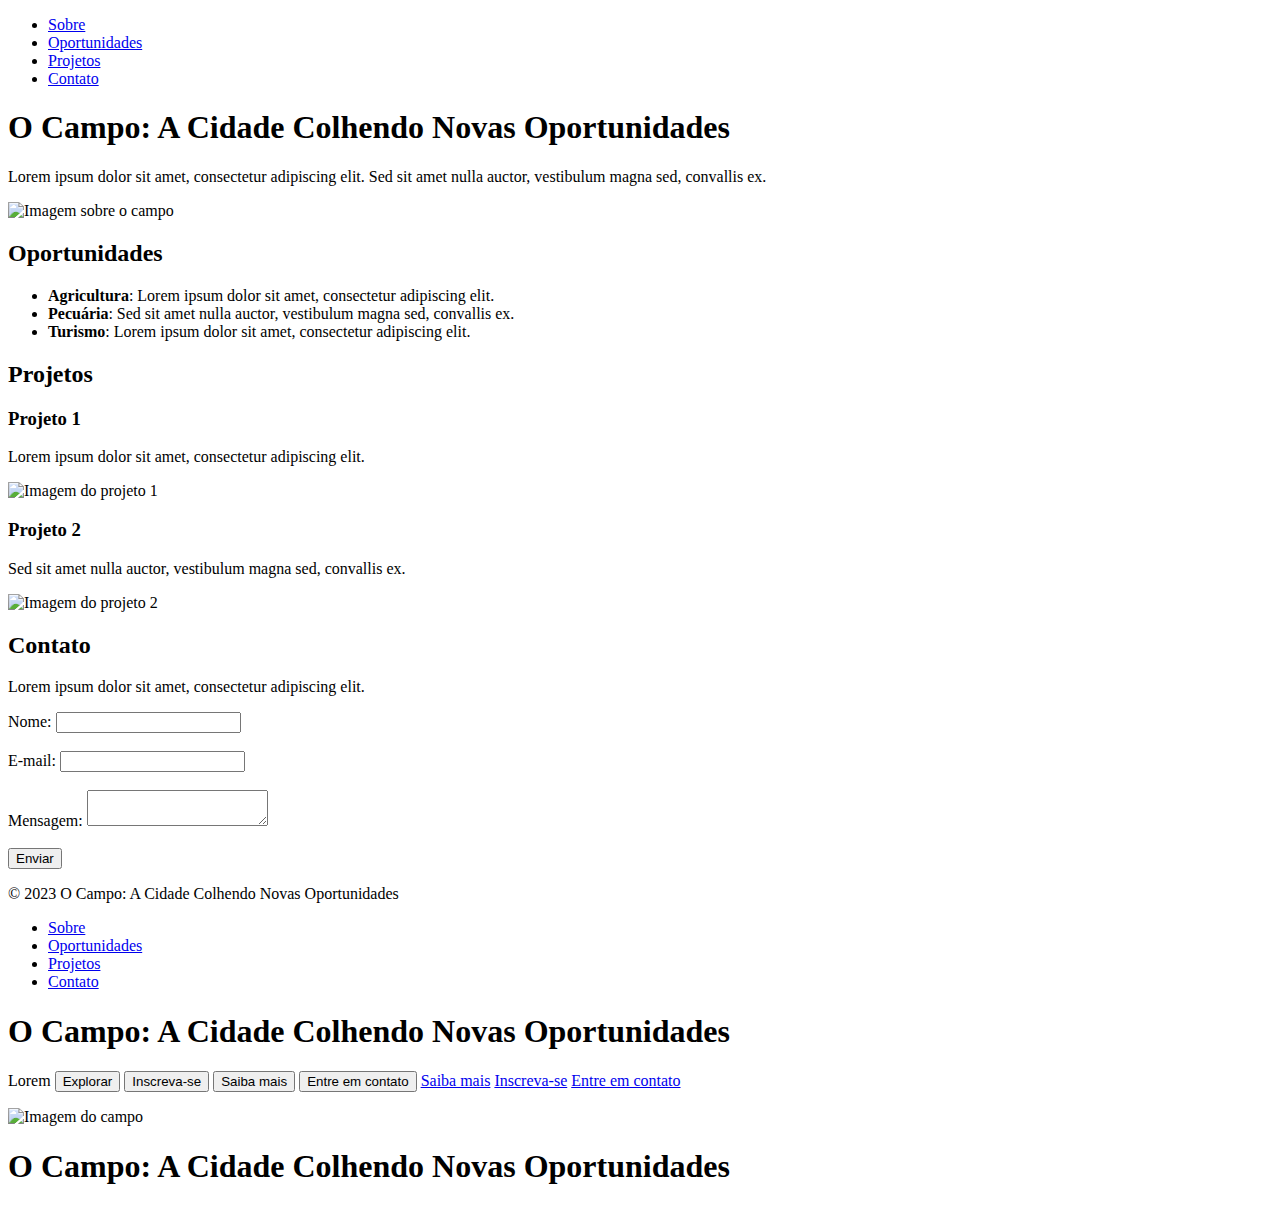
==== index.html @ 2dc2dd36 "Rename style.html to index.html" ====
<!DOCTYPE html>
<html lang="pt-BR">
<head>
    <meta charset="UTF-8">
    <meta name="viewport" content="width=device-width, initial-scale=1.0">
    <title>O Campo: A Cidade Colhendo Novas Oportunidades</title>
    <link rel="stylesheet" href="estilo.css">
</head>
<body>
    <header>
        <nav>
            <ul>
                <li><a href="#sobre">Sobre</a></li>
                <li><a href="#oportunidades">Oportunidades</a></li>
                <li><a href="#projetos">Projetos</a></li>
                <li><a href="#contato">Contato</a></li>
            </ul>
        </nav>
    </header>
    <main>
        <section id="sobre">
            <h1>O Campo: A Cidade Colhendo Novas Oportunidades</h1>
            <p>Lorem ipsum dolor sit amet, consectetur adipiscing elit. Sed sit amet nulla auctor, vestibulum magna sed, convallis ex.</p>
            <img src="imagem-sobre.jpg" alt="Imagem sobre o campo">
        </section>
        <section id="oportunidades">
            <h2>Oportunidades</h2>
            <ul>
                <li><strong>Agricultura</strong>: Lorem ipsum dolor sit amet, consectetur adipiscing elit.</li>
                <li><strong>Pecuária</strong>: Sed sit amet nulla auctor, vestibulum magna sed, convallis ex.</li>
                <li><strong>Turismo</strong>: Lorem ipsum dolor sit amet, consectetur adipiscing elit.</li>
            </ul>
        </section>
        <section id="projetos">
            <h2>Projetos</h2>
            <div class="projeto">
                <h3>Projeto 1</h3>
                <p>Lorem ipsum dolor sit amet, consectetur adipiscing elit.</p>
                <img src="imagem-projeto1.jpg" alt="Imagem do projeto 1">
            </div>
            <div class="projeto">
                <h3>Projeto 2</h3>
                <p>Sed sit amet nulla auctor, vestibulum magna sed, convallis ex.</p>
                <img src="imagem-projeto2.jpg" alt="Imagem do projeto 2">
            </div>
        </section>
        <section id="contato">
            <h2>Contato</h2>
            <p>Lorem ipsum dolor sit amet, consectetur adipiscing elit.</p>
            <form>
                <label for="nome">Nome:</label>
                <input type="text" id="nome" name="nome"><br><br>
                <label for="email">E-mail:</label>
                <input type="email" id="email" name="email"><br><br>
                <label for="mensagem">Mensagem:</label>
                <textarea id="mensagem" name="mensagem"></textarea><br><br>
                <input type="submit" value="Enviar">
            </form>
        </section>
    </main>
    <footer>
        <p>&copy; 2023 O Campo: A Cidade Colhendo Novas Oportunidades</p>
    </footer>
</body>
</html>
<!-- index.html -->

<!DOCTYPE html>
<html lang="pt-BR">
<head>
    <meta charset="UTF-8">
    <meta name="viewport" content="width=device-width, initial-scale=1.0">
    <title>O Campo: A Cidade Colhendo Novas Oportunidades</title>
    <link rel="stylesheet" href="estilo.css">
</head>
<body>
    <header>
        <nav>
            <ul>
                <li><a href="#sobre">Sobre</a></li>
                <li><a href="#oportunidades">Oportunidades</a></li>
                <li><a href="#projetos">Projetos</a></li>
                <li><a href="#contato">Contato</a></li>
            </ul>
        </nav>
    </header>
    <main>
        <section id="sobre">
            <h1>O Campo: A Cidade Colhendo Novas Oportunidades</h1>
            <p>Lorem
<!-- Botão padrão -->
<button class="btn">Explorar</button>

<!-- Botão primário -->
<button class="btn btn-primary">Inscreva-se</button>

<!-- Botão secundário -->
<button class="btn btn-secondary">Saiba mais</button>

<!-- Botão de contato -->
<button class="btn btn-contact">Entre em contato</button>
<!-- Link padrão -->
<a href="#" class="link">Saiba mais</a>

<!-- Link primário -->
<a href="#" class="link link-primary">Inscreva-se</a>

<!-- Link secundário -->
<a href="#" class="link link-secondary">Entre em contato</a>
<div class="campo-header">
  <img src="campo-image.jpg" alt="Imagem do campo" class="campo-image">
  <h1>O Campo: A Cidade Colhendo Novas Oportunidades</h1>
</div>
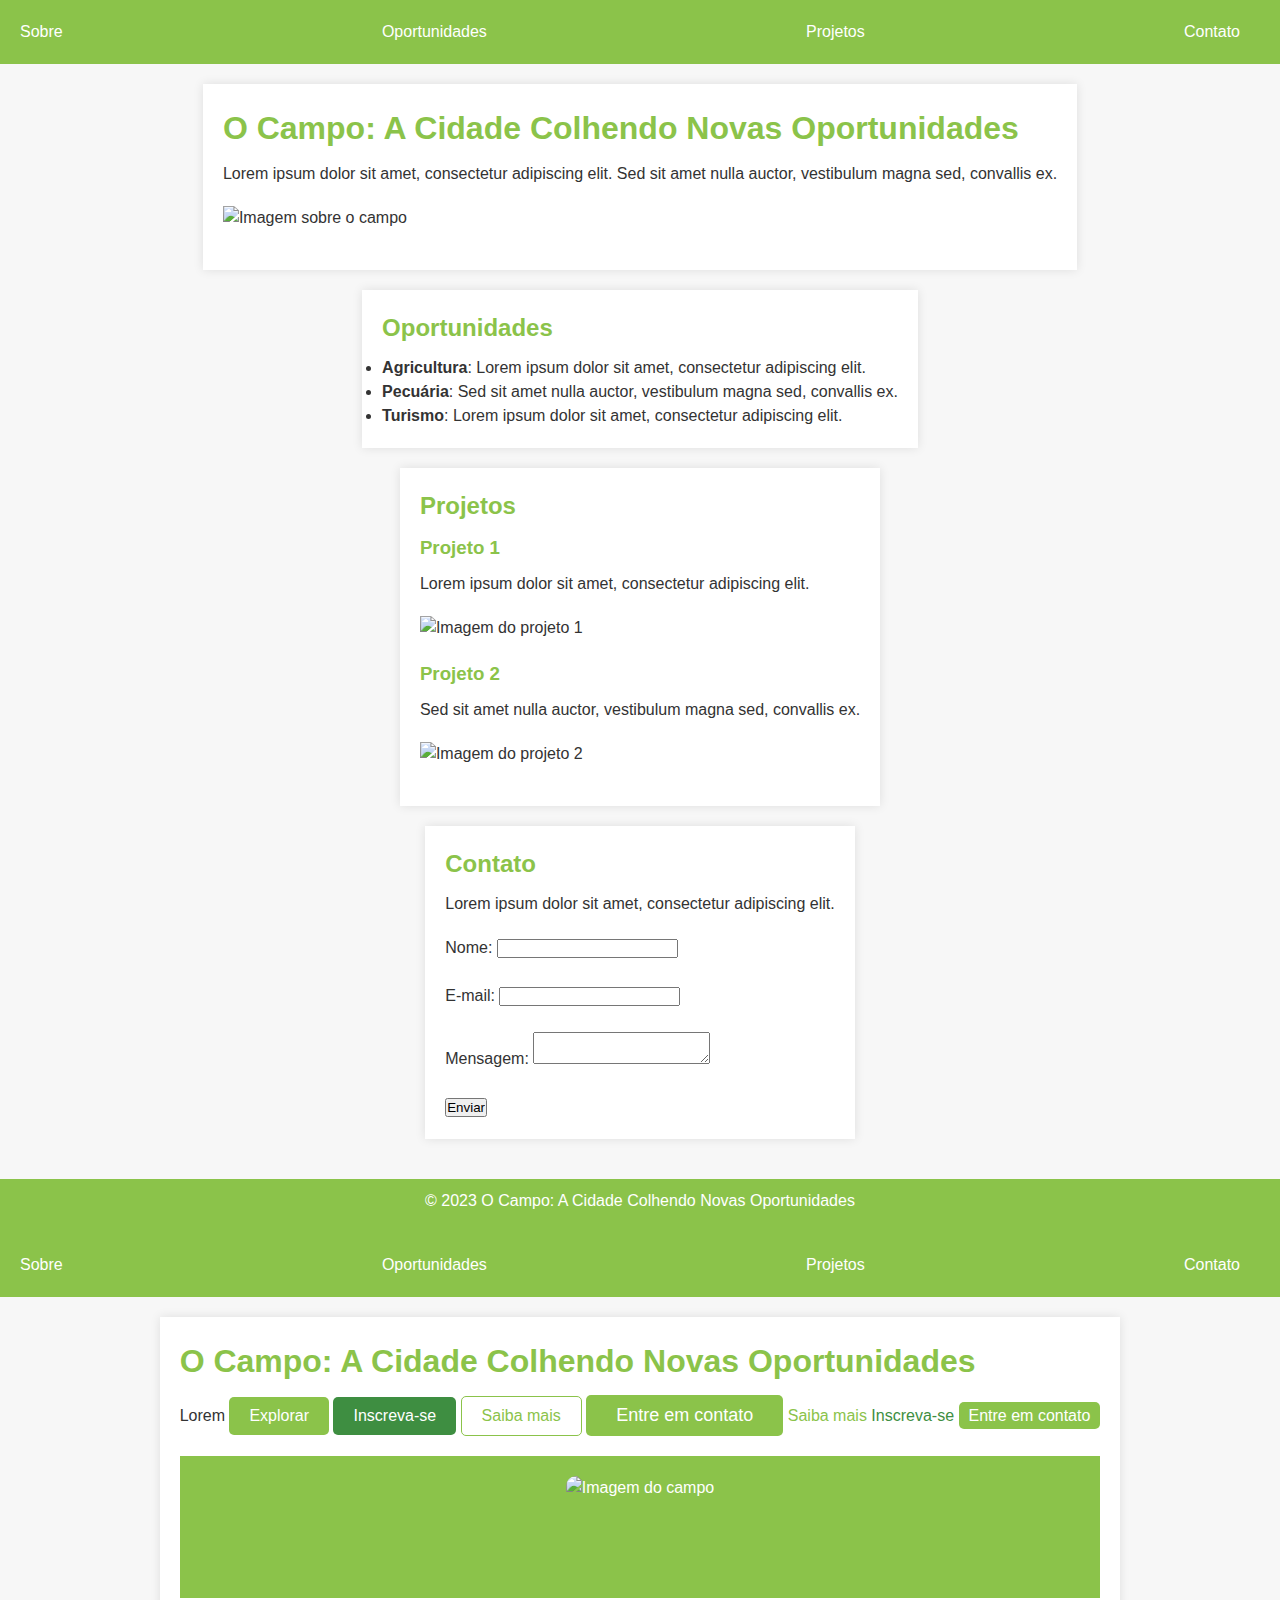
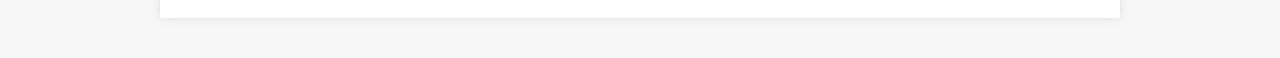
==== commit 8dcd3032: "Update index.html" ====
--- a/index.html
+++ b/index.html
@@ -4,7 +4,7 @@
     <meta charset="UTF-8">
     <meta name="viewport" content="width=device-width, initial-scale=1.0">
     <title>O Campo: A Cidade Colhendo Novas Oportunidades</title>
-    <link rel="stylesheet" href="estilo.css">
+    <link rel="stylesheet" href="style.css">
 </head>
 <body>
     <header>
--- a/style.css
+++ b/style.css
@@ -0,0 +1,336 @@
+/* estilo.css */
+
+/* Variáveis */
+:root {
+  --cor-principal: #8BC34A;
+  --cor-secundaria: #3E8E41;
+  --cor-fundo: #F7F7F7;
+  --cor-texto: #333333;
+  --fonte-principal: 'Open Sans', sans-serif;
+  --fonte-secundaria: 'Montserrat', sans-serif;
+}
+
+/* Reset */
+* {
+  box-sizing: border-box;
+  margin: 0;
+  padding: 0;
+}
+
+body {
+  font-family: var(--fonte-principal);
+  font-size: 16px;
+  line-height: 1.5;
+  color: var(--cor-texto);
+  background-color: var(--cor-fundo);
+}
+
+header {
+  background-color: var(--cor-principal);
+  padding: 20px;
+  text-align: center;
+}
+
+header nav ul {
+  list-style: none;
+  margin: 0;
+  padding: 0;
+  display: flex;
+  justify-content: space-between;
+}
+
+header nav ul li {
+  margin-right: 20px;
+}
+
+header nav a {
+  color: #fff;
+  text-decoration: none;
+  transition: color 0.2s ease;
+}
+
+header nav a:hover {
+  color: var(--cor-secundaria);
+}
+
+main {
+  display: flex;
+  flex-direction: column;
+  align-items: center;
+  padding: 20px;
+}
+
+section {
+  background-color: #fff;
+  padding: 20px;
+  margin-bottom: 20px;
+  box-shadow: 0 0 10px rgba(0, 0, 0, 0.1);
+}
+
+h1, h2, h3, h4, h5, h6 {
+  font-family: var(--fonte-secundaria);
+  font-weight: bold;
+  color: var(--cor-principal);
+  margin-bottom: 10px;
+}
+
+p {
+  margin-bottom: 20px;
+}
+
+img {
+  width: 100%;
+  height: auto;
+  margin-bottom: 20px;
+}
+
+.projetos {
+  display: flex;
+  flex-wrap: wrap;
+  justify-content: center;
+}
+
+.projetos.projeto {
+  width: 30%;
+  margin: 20px;
+  background-color: #fff;
+  padding: 20px;
+  box-shadow: 0 0 10px rgba(0, 0, 0, 0.1);
+}
+
+.projetos.projeto img {
+  width: 100%;
+  height: 150px;
+  object-fit: cover;
+  margin-bottom: 10px;
+}
+
+.projetos.projeto h3 {
+  font-size: 18px;
+  margin-bottom: 10px;
+}
+
+.projetos.projeto p {
+  font-size: 14px;
+  margin-bottom: 20px;
+}
+
+.contato {
+  background-color: var(--cor-principal);
+  padding: 20px;
+  text-align: center;
+  color: #fff;
+}
+
+.contato form {
+  display: flex;
+  flex-direction: column;
+  align-items: center;
+}
+
+.contato label {
+  margin-bottom: 10px;
+}
+
+.contato input,.contato textarea {
+  padding: 10px;
+  margin-bottom: 20px;
+  border: none;
+  border-radius: 5px;
+  width: 100%;
+}
+
+.contato input[type="submit"] {
+  background-color: var(--cor-secundaria);
+  color: #fff;
+  padding: 10px 20px;
+  border: none;
+  border-radius: 5px;
+  cursor: pointer;
+}
+
+.contato input[type="submit"]:hover {
+  background-color: var(--cor-principal);
+}
+
+footer {
+  background-color: var(--cor-principal);
+  padding: 10px;
+  text-align: center;
+  color: #fff;
+}
+
+footer p {
+  margin-bottom: 10px;
+}
+/* estilo.css */
+
+.btn {
+  background-color: var(--cor-principal);
+  color: #fff;
+  border: none;
+  padding: 10px 20px;
+  font-size: 16px;
+  cursor: pointer;
+  border-radius: 5px;
+  transition: background-color 0.2s ease;
+}
+
+.btn:hover {
+  background-color: var(--cor-secundaria);
+}
+
+.btn-primary {
+  background-color: var(--cor-secundaria);
+  color: #fff;
+}
+
+.btn-secondary {
+  background-color: #fff;
+  color: var(--cor-principal);
+  border: 1px solid var(--cor-principal);
+}
+
+.btn-contact {
+  background-color: var(--cor-principal);
+  color: #fff;
+  padding: 10px 30px;
+  font-size: 18px;
+}
+/* estilo.css */
+
+.link {
+  text-decoration: none;
+  color: var(--cor-principal);
+  transition: color 0.2s ease;
+}
+
+.link:hover {
+  color: var(--cor-secundaria);
+}
+
+.link-primary {
+  color: var(--cor-secundaria);
+}
+
+.link-secondary {
+  color: #fff;
+  background-color: var(--cor-principal);
+  padding: 5px 10px;
+  border-radius: 5px;
+}
+
+.link-secondary:hover {
+  background-color: var(--cor-secundaria);
+}
+.campo-header {
+  background-color: var(--cor-principal);
+  padding: 20px;
+  text-align: center;
+  color: #fff;
+}
+.campo-nav {
+  list-style: none;
+  margin: 0;
+  padding: 0;
+  display: flex;
+  justify-content: space-between;
+}
+
+.campo-nav li {
+  margin-right: 20px;
+}
+
+.campo-nav a {
+  color: #fff;
+  text-decoration: none;
+  transition: color 0.2s ease;
+}
+
+.campo-nav a:hover {
+  color: var(--cor-secundaria);
+}
+.campo-section {
+  background-color: #fff;
+  padding: 20px;
+  margin-bottom: 20px;
+  box-shadow: 0 0 10px rgba(0, 0, 0, 0.1);
+}
+.campo-projeto {
+  width: 30%;
+  margin: 20px;
+  background-color: #fff;
+  padding: 20px;
+  box-shadow: 0 0 10px rgba(0, 0, 0, 0.1);
+}
+
+.campo-projeto img {
+  width: 100%;
+  height: 150px;
+  object-fit: cover;
+  margin-bottom: 10px;
+}
+
+.campo-projeto h3 {
+  font-size: 18px;
+  margin-bottom: 10px;
+}
+
+.campo-projeto p {
+  font-size: 14px;
+  margin-bottom: 20px;
+}
+.campo-contato {
+  background-color: var(--cor-principal);
+  padding: 20px;
+  text-align: center;
+  color: #fff;
+}
+
+.campo-contato form {
+  display: flex;
+  flex-direction: column;
+  align-items: center;
+}
+
+.campo-contato label {
+  margin-bottom: 10px;
+}
+
+.campo-contato input, .campo-contato textarea {
+  padding: 10px;
+  margin-bottom: 20px;
+  border: none;
+  border-radius: 5px;
+  width: 100%;
+}
+
+.campo-contato input[type="submit"] {
+  background-color: var(--cor-secundaria);
+  color: #fff;
+  padding: 10px 20px;
+  border: none;
+  border-radius: 5px;
+  cursor: pointer;
+}
+
+.campo-contato input[type="submit"]:hover {
+  background-color: var(--cor-principal);
+}
+.campo-footer {
+  background-color: var(--cor-principal);
+  padding: 10px;
+  text-align: center;
+  color: #fff;
+}
+
+.campo-footer p {
+  margin-bottom: 10px;
+}
+.campo-image {
+  width: 100%;
+  height: 300px;
+  object-fit: cover;
+  margin-bottom: 20px;
+  border-radius: 10px;
+}
